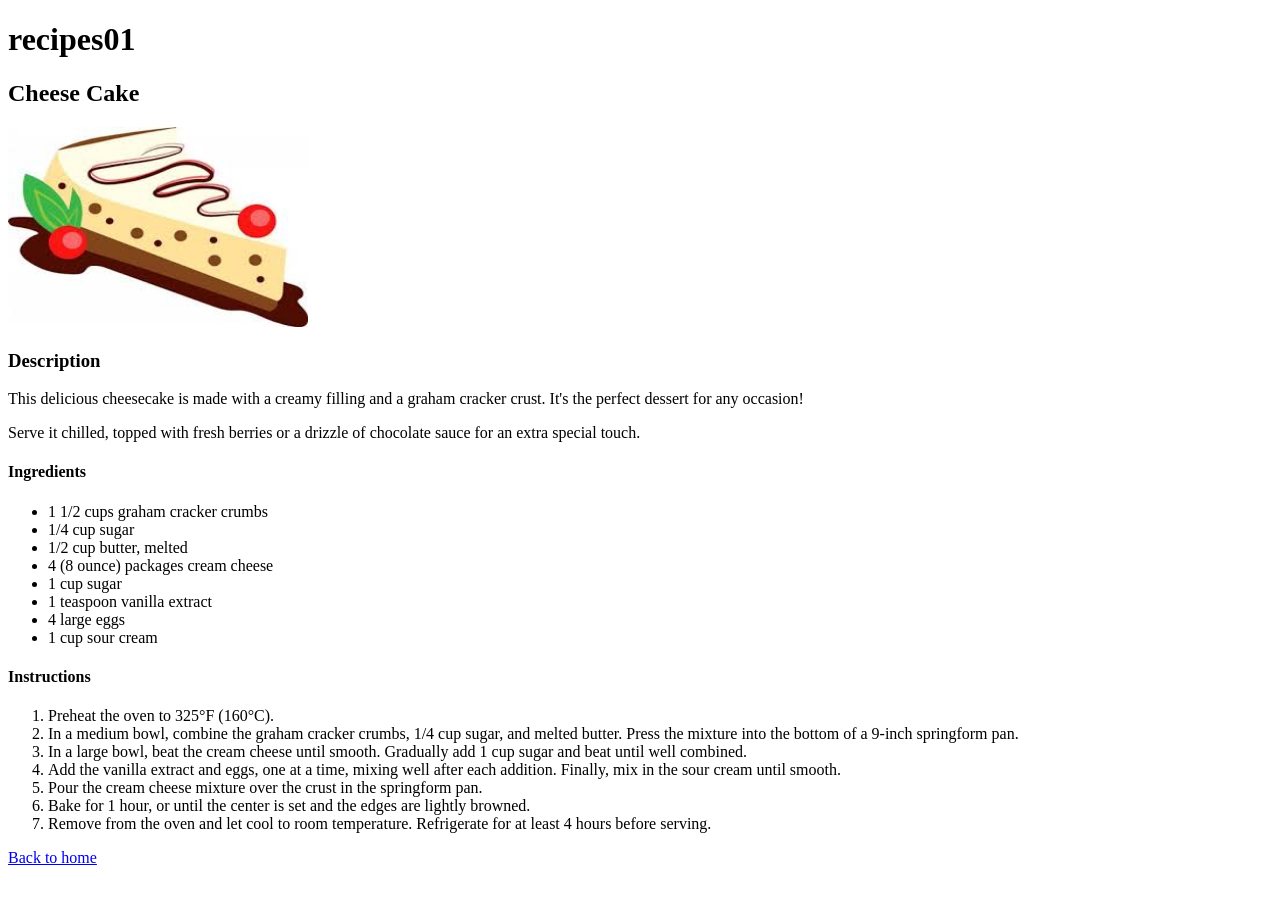
==== recipes/cheeseCake.html @ 582aa3f1 "intial commit" ====
<!DOCTYPE html>
<html lang="en">
    <head>
        <meta charset="UTF-8" name="viewport" content="width=device-width, initial-scale=1">
        <link rel="icon" type="image/x-icon" href="favicon.ico">
    </head>
    <body>
        <h1>recipes01</h1>
        <h2>Cheese Cake</h2>
        <img src="../images/cheesecake.jpeg" alt="cheese cake image" width="300" height="200">
        <h3>Description</h3>
        <p>This delicious cheesecake is made with a creamy filling and a graham cracker crust. It's the perfect dessert for any occasion!</p>
        <p>Serve it chilled, topped with fresh berries or a drizzle of chocolate sauce for an extra special touch.</p>
        <h4>Ingredients</h4>
        <ul>
            <li>1 1/2 cups graham cracker crumbs</li>
            <li>1/4 cup sugar</li>
            <li>1/2 cup butter, melted</li>
            <li>4 (8 ounce) packages cream cheese</li>
            <li>1 cup sugar</li>
            <li>1 teaspoon vanilla extract</li>
            <li>4 large eggs</li>
            <li>1 cup sour cream</li>
        </ul>

        <h4>Instructions</h4>
        <ol>
            <li>Preheat the oven to 325°F (160°C).</li>
            <li>In a medium bowl, combine the graham cracker crumbs, 1/4 cup sugar, and melted butter. Press the mixture into the bottom of a 9-inch springform pan.</li>
            <li>In a large bowl, beat the cream cheese until smooth. Gradually add 1 cup sugar and beat until well combined.</li>
            <li>Add the vanilla extract and eggs, one at a time, mixing well after each addition. Finally, mix in the sour cream until smooth.</li>
            <li>Pour the cream cheese mixture over the crust in the springform pan.</li>
            <li>Bake for 1 hour, or until the center is set and the edges are lightly browned.</li>
            <li>Remove from the oven and let cool to room temperature. Refrigerate for at least 4 hours before serving.</li>
        </ol>   
        <div><a href="../index.html">Back to home</a></div>
    </body>

</html>
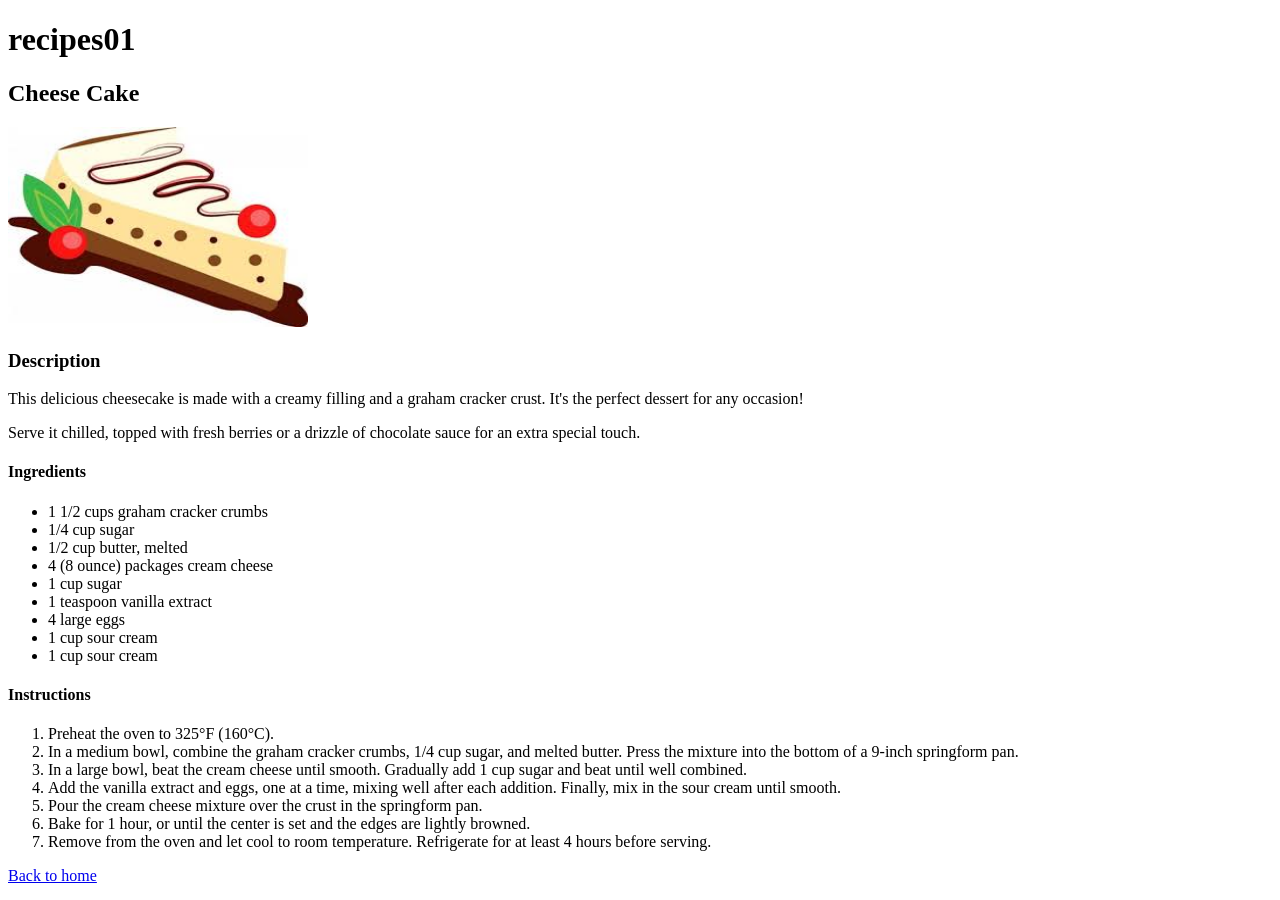
==== commit 58613b7e: "added new ingredients" ====
--- a/recipes/cheeseCake.html
+++ b/recipes/cheeseCake.html
@@ -21,6 +21,7 @@
             <li>1 teaspoon vanilla extract</li>
             <li>4 large eggs</li>
             <li>1 cup sour cream</li>
+            <li>1 cup sour cream</li>
         </ul>
 
         <h4>Instructions</h4>
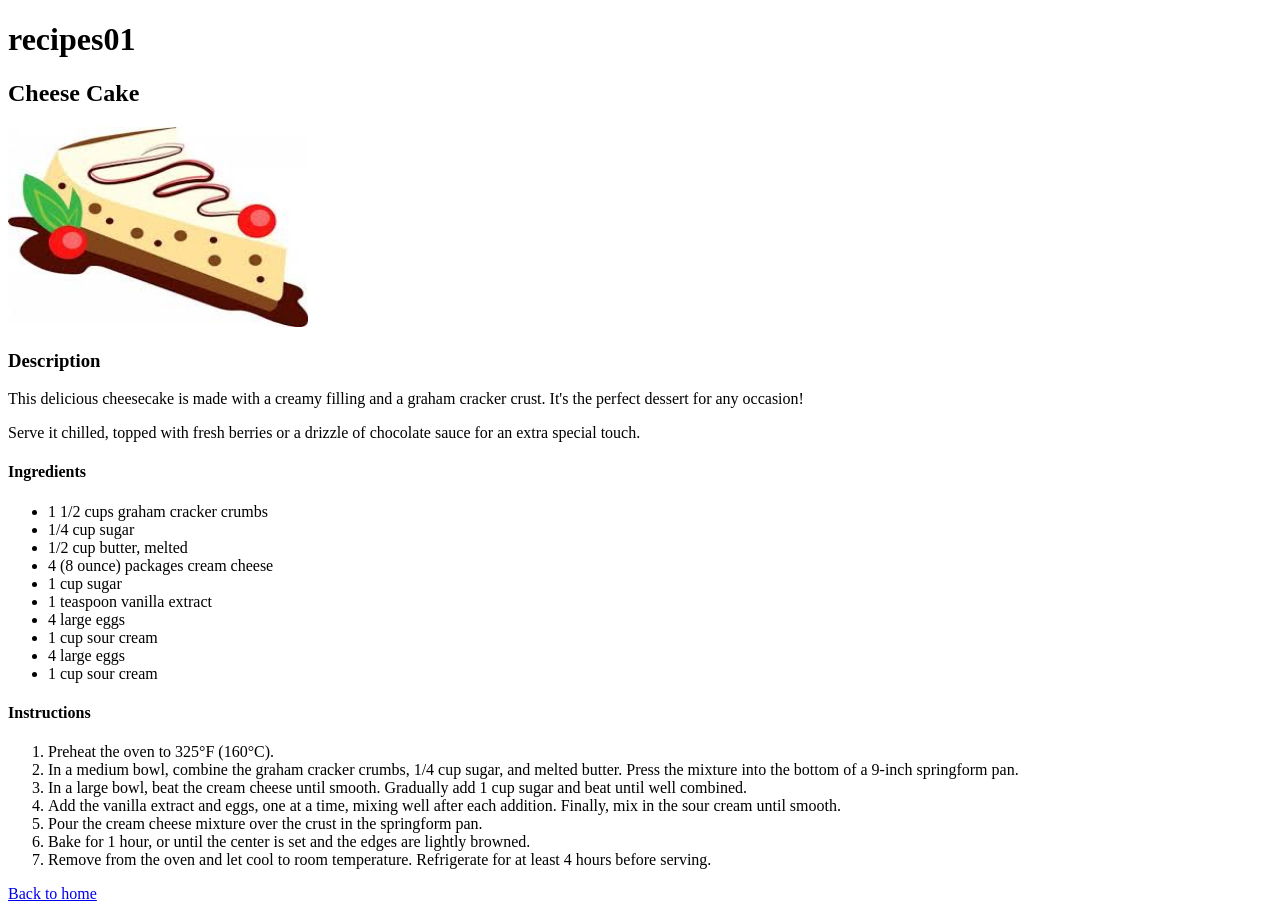
==== commit b8625ce9: "added 2 new ingredient" ====
--- a/recipes/cheeseCake.html
+++ b/recipes/cheeseCake.html
@@ -21,6 +21,7 @@
             <li>1 teaspoon vanilla extract</li>
             <li>4 large eggs</li>
             <li>1 cup sour cream</li>
+             <li>4 large eggs</li>
             <li>1 cup sour cream</li>
         </ul>
 
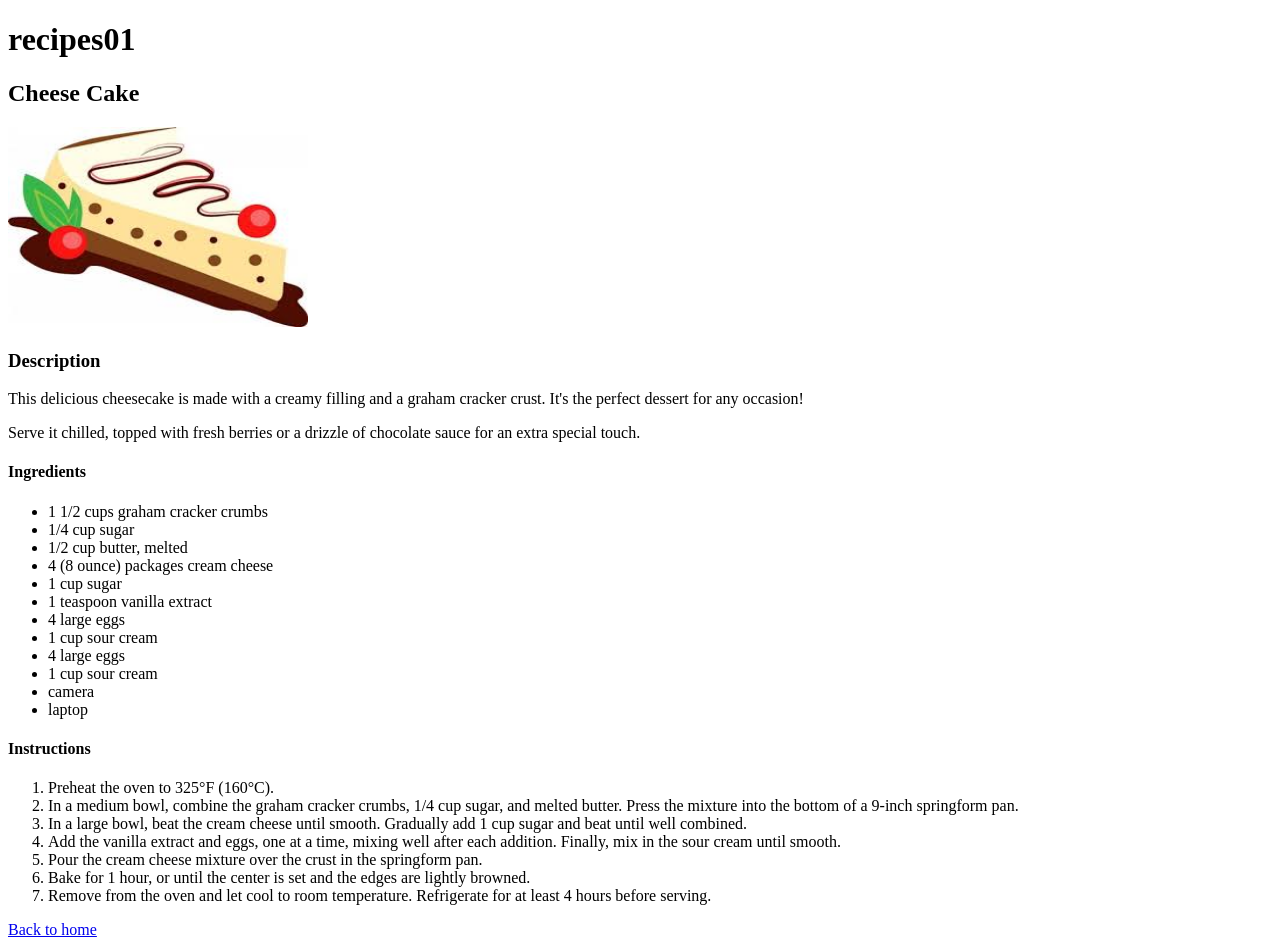
==== commit 4647e5f4: "added new irrelevant items" ====
--- a/recipes/cheeseCake.html
+++ b/recipes/cheeseCake.html
@@ -23,6 +23,9 @@
             <li>1 cup sour cream</li>
              <li>4 large eggs</li>
             <li>1 cup sour cream</li>
+            <!-- demo for revert commit -->
+             <li>camera</li>
+             <li>laptop</li>
         </ul>
 
         <h4>Instructions</h4>
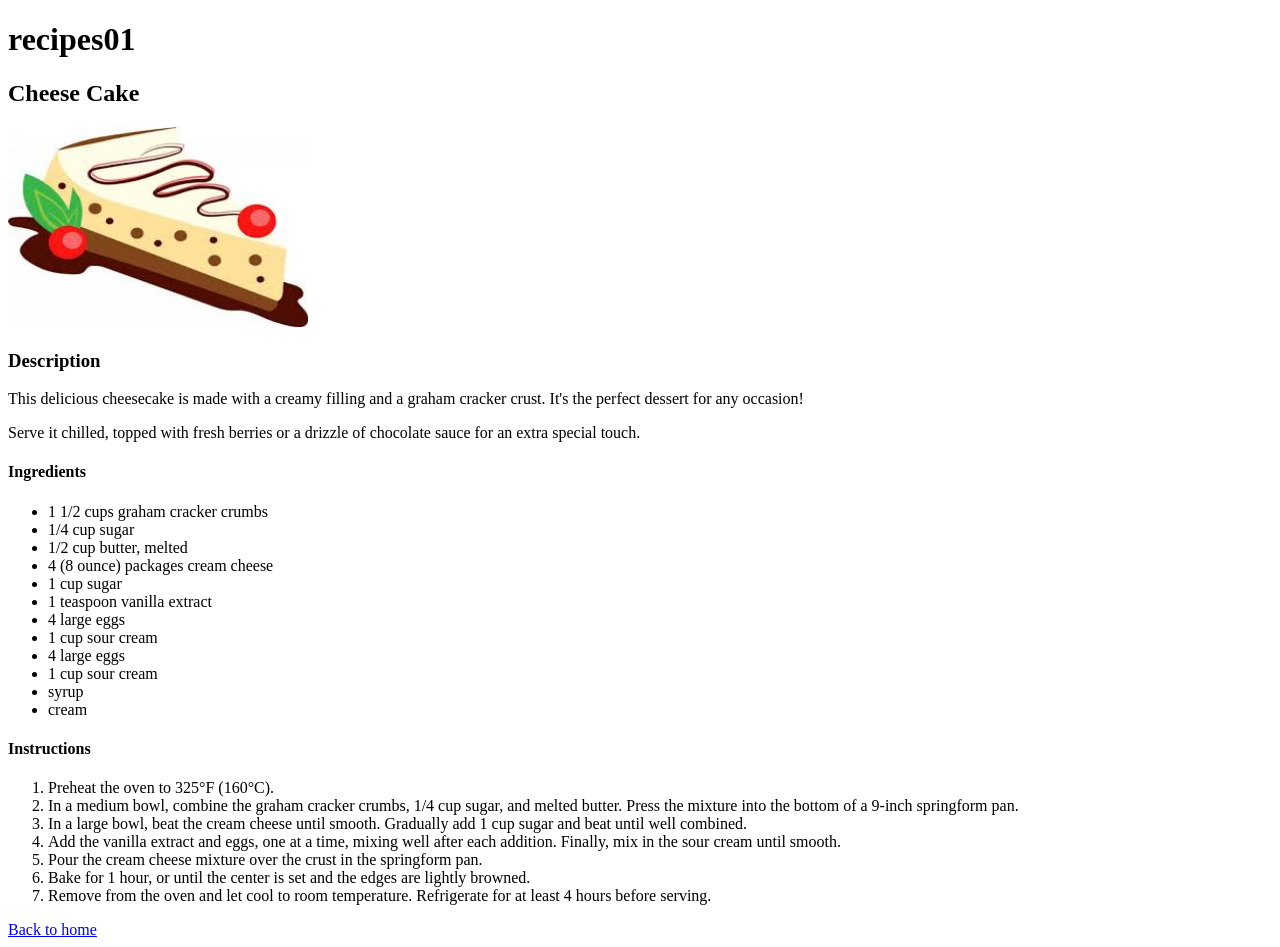
==== commit 2bae85e9: "correctly added 2 new ingredients." ====
--- a/recipes/cheeseCake.html
+++ b/recipes/cheeseCake.html
@@ -24,8 +24,8 @@
              <li>4 large eggs</li>
             <li>1 cup sour cream</li>
             <!-- demo for revert commit -->
-             <li>camera</li>
-             <li>laptop</li>
+             <li>syrup</li>
+             <li>cream</li>
         </ul>
 
         <h4>Instructions</h4>
